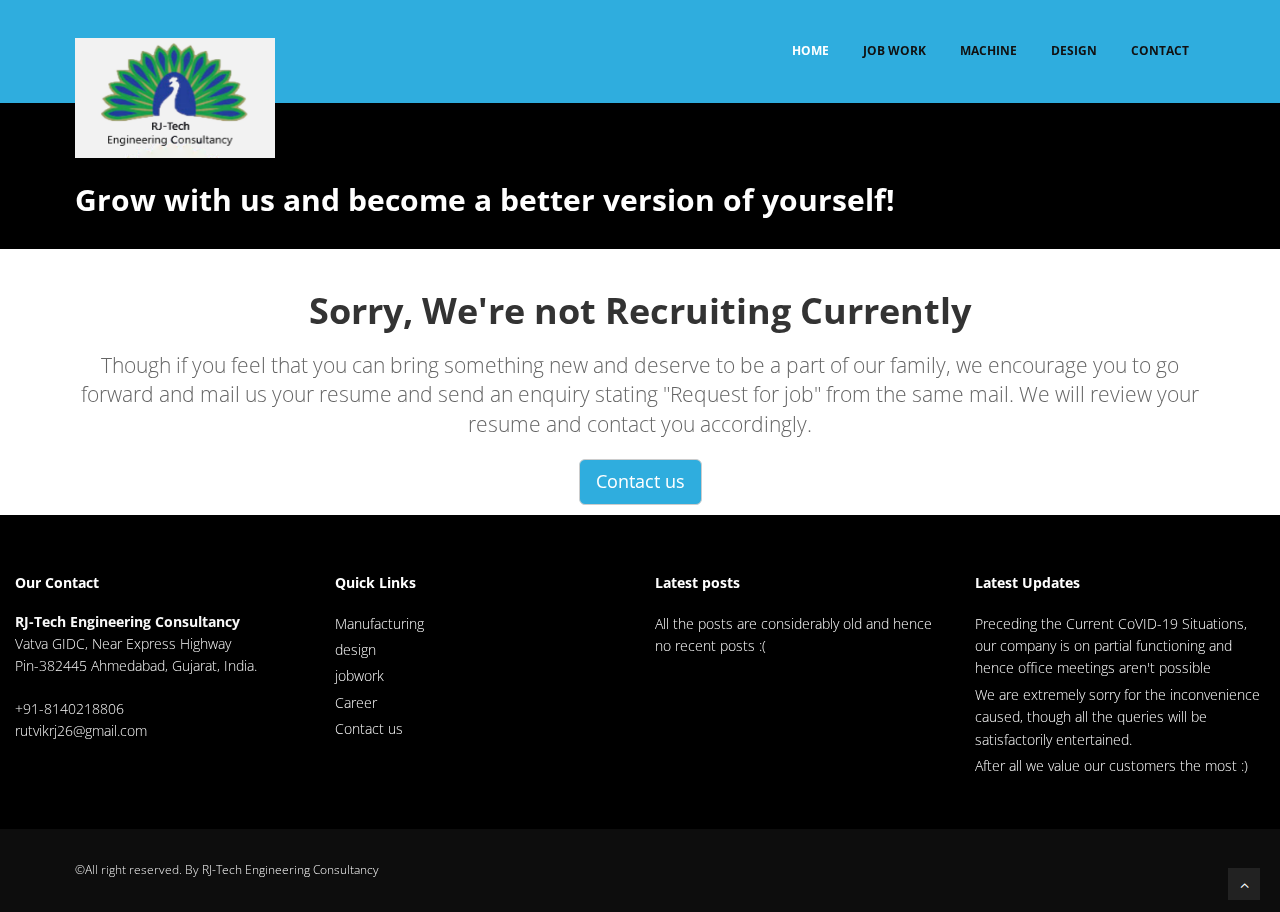
==== career.html @ e508e5f5 "first commit" ====
<html>
<head>
		<meta charset="utf-8">
		<meta http-equiv="X-UA-Compatible" content="IE=edge">
		<meta name="viewport" content="width=device-width, initial-scale=1.0">
		<title>RJ-Tech Engineering Consultancy || PROCESS DESIGN ENGINEERING | Mechanical Engineering | Job Work | Mechanical Design | Product Design and Prototyping | Computational Design | CNC Machines | Manufacturing</title>
		<link rel="shortcut icon" type="image/x-icon" href="img/favicon.png">
		<!-- meta -->
		  <meta name="tittle" content="PROCESS DESIGN ENGINEERING, Mechanical Engineering, Job Work, 3D Modeling, Mechanical Design Engineering, Product Design and Prototyping, Computational Design, CNC Machines, Manufacturing">
	    <meta name="description" content="PROCESS DESIGN ENGINEERING, Mechanical Engineering, Job Work, 3D Modeling, Mechanical Design Engineering, Product Design and Prototyping, Computational Design, CNC Machines, Manufacturing">
	    <meta name="author" content="SNRJstudios">
	    <meta name="keywords" content="PROCESS DESIGN ENGINEERING, Mechanical Engineering, Job Work, 3D Modeling, Mechanical Design Engineering, Product Design and Prototyping, Computational Design, CNC Machines, Manufacturing">
<!-- CSS only -->
<!-- css -->
<link href="css/bootstrap.min.css" rel="stylesheet" />
<link href="css/fancybox/jquery.fancybox.css" rel="stylesheet" />
<link href="css/flexslider.css" rel="stylesheet" />
<link href="css/style.css" rel="stylesheet" />

<!-- HTML5 shim, for IE6-8 support of HTML5 elements -->
<!--[if lt IE 9]>
      <script src="http://html5shim.googlecode.com/svn/trunk/html5.js"></script>
    <![endif]-->

	<!-- Custom styles for our template -->


    <meta content="width=device-width, initial-scale=1.0" name="viewport">
    <meta content="RJ-Tech Engineering Consultancy" name="RJ-Tech">
    <title>RJ-Tech</title>
</head>
<body>

	<!-- start header -->
	<header>
        <div class="navbar navbar-default navbar-static-top">
            <div class="container">
                <div class="navbar-header">
                    <button type="button" class="navbar-toggle" data-toggle="collapse" data-target=".navbar-collapse">
                        <span class="icon-bar"></span>
                        <span class="icon-bar"></span>
                        <span class="icon-bar"></span>
                    </button>
                    <a class="navbar-brand" href="index.html"><img src="img/logo.png" alt="logo" height="120" width="200"></a>
                </div>
                <div class="navbar-collapse collapse ">
                    <ul class="nav navbar-nav">
                        <li class="active"><a href="#">Home</a></li>
						<li><a href="jobwork.html">Job Work</a></li>
						<li><a href="machine.html">Machine</a></li>
                        <li><a href="design.html">Design</a></li>
                        <li><a href="contact.html">contact</a></li>
                    </ul>
                </div>
	<!-- end header -->
            </div>
        </div>
	</header>
	<section id="inner-headline">
	<div class="container">
		<div class="row">
			<div class="col-lg-12">
				<h2 class="pageTitle">Grow with us and become a better version of yourself!</h2>
			</div>
		</div>
	</div>
	</section>

<br>
	<div class="container">
          <div class="inner cover">
            <h1 class="cover-heading" align="center">Sorry, We're not Recruiting Currently</h1>
            <p class="lead" align="center">Though if you feel that you can bring something new and deserve to be a part of our family, we encourage you to go forward and mail us your resume and send an enquiry stating "Request for job" from the same mail. We will review your resume and contact you accordingly.</p>
            <p class="lead">
             <p align="center"> <a href="contact.html" class="btn btn-lg btn-default">Contact us</a>
            </p>
          </div>
	</div>
<a href="#" class="scrollup"><i class="fa fa-angle-up active"></i></a>

<footer>
	<div class="container-fluid">
		<div class="row">
			<div class="col-lg-3">
				<div class="widget">
					<h5 class="widgetheading">Our Contact</h5>
					<address>
					<strong>RJ-Tech Engineering Consultancy</strong><br>
					Vatva GIDC, Near Express Highway<br>
					 Pin-382445 Ahmedabad, Gujarat, India.</address>
					<p>
						<i class="icon-phone"></i> +91-8140218806 <br>
						<i class="icon-envelope-alt"></i> rutvikrj26@gmail.com
					</p>
				</div>
			</div>
			<div class="col-lg-3">
				<div class="widget">
					<h5 class="widgetheading">Quick Links</h5>
					<ul class="link-list">
						<li><a href="machine.html">Manufacturing</a></li>
						<li><a href="design.html">design</a></li>
						<li><a href="jobwork.html">jobwork</a></li>
						<li><a href="career.html">Career</a></li>
						<li><a href="contact.html">Contact us</a></li>
					</ul>
				</div>
			</div>
			<div class="col-lg-3">
				<div class="widget">
					<h5 class="widgetheading">Latest posts</h5>
					<ul class="link-list">
						<li><a href="#">All the posts are considerably old and hence no recent posts :(</a></li>
					</ul>
				</div>
			</div>
			<div class="col-lg-3">
				<div class="widget">
					<h5 class="widgetheading">Latest Updates</h5>
					<ul class="link-list">
						<li><a href="#">Preceding the Current CoVID-19 Situations, our company is on partial functioning and hence office meetings aren't possible</a></li>
						<li><a href="/contact">We are extremely sorry for the inconvenience caused, though all the queries will be satisfactorily entertained. </a></li>
						<li><a href="/contact">After all we value our customers the most :)</a></li>
					</ul>
				</div>
			</div>
		</div>
	</div>
	<div id="sub-footer">
		<div class="container">
			<div class="row">
				<div class="col-lg-6">
					<div class="copyright">
						<p>
							<span>&copy;All right reserved. By</span><a href="#" target="_blank"> RJ-Tech Engineering Consultancy</a>
						</p>
					</div>
				</div>
<!--				<div class="col-lg-6">
					<ul class="social-network">
						<li><a href="#" data-placement="top" title="Facebook"><i class="fa fa-facebook"></i></a></li>
						<li><a href="#" data-placement="top" title="Twitter"><i class="fa fa-twitter"></i></a></li>
						<li><a href="#" data-placement="top" title="Linkedin"><i class="fa fa-linkedin"></i></a></li>
						<li><a href="#" data-placement="top" title="Pinterest"><i class="fa fa-pinterest"></i></a></li>
						<li><a href="#" data-placement="top" title="Google plus"><i class="fa fa-google-plus"></i></a></li>
					</ul>
				</div> -->
			</div>
		</div>
	</div>
	</footer>


<script src="js/jquery.js"></script>
<script src="js/jquery.easing.1.3.js"></script>
<script src="js/bootstrap.min.js"></script>
<script src="js/jquery.fancybox.pack.js"></script>
<script src="js/jquery.fancybox-media.js"></script>
<script src="js/portfolio/jquery.quicksand.js"></script>
<script src="js/portfolio/setting.js"></script>
<script src="js/jquery.flexslider.js"></script>
<script src="js/animate.js"></script>
<script src="js/custom.js"></script>
<script src="js/validate.js"></script>
</body>
</html>
---- css/style.css ----
/*
Author URI: http://webthemez.com/
Note: 
Licence under Creative Commons Attribution 3.0 
Do not remove the back-link in this web template 
-------------------------------------------------------*/

@import url('http://fonts.googleapis.com/css?family=Noto+Serif:400,400italic,700|Open+Sans:400,600,700'); 
@import url('font-awesome.css');  
@import url('animate.css');

body {
	font-family:'Open Sans', Arial, sans-serif;
	font-size:14px;
	font-weight:300;
	line-height:1.6em;
	color:#656565;
}

a:active {
	outline:0;
}

.clear {
	clear:both;
}

h1,h2, h3, h4, h5, h6 {
	font-family:'Open Sans', Arial, sans-serif;
	font-weight:700;
	line-height:1.1em;
	color:#333;
	margin-bottom: 20px;
}
 
.container {
	padding:0 20px 0 20px;
	position:relative;
}

#wrapper{
	width:100%;
	margin:0;	
	padding:0;
}

.row,.row-fluid {
	margin-bottom:30px;
}

.row .row,.row-fluid .row-fluid{
	margin-bottom:30px;
}

.row.nomargin,.row-fluid.nomargin {
	margin-bottom:0;
}

img.img-polaroid {
	margin:0 0 20px 0;
}
.img-box {
	max-width:100%;
}
/*  Header
==================================== */
 
header .navbar {
    margin-bottom: 0;
}

.navbar-default {
    border: none;
}

.navbar-brand {
    color: #222;
	text-transform: uppercase;
    font-size: 24px;
    font-weight: 700;
    line-height: 1em;
	letter-spacing: -1px;
    margin-top: 20px;
    padding: 0 0 0 15px;
}
.navbar-default .navbar-brand{
color: #2FADDE;
}

header .navbar-collapse  ul.navbar-nav {
    float: right;
    margin-right: 0;
}

header .navbar-default{
    background-color:#2FADDE; 
}

header .nav li a:hover,
header .nav li a:focus,
header .nav li.active a,
header .nav li.active a:hover,
header .nav li a.dropdown-toggle:hover,
header .nav li a.dropdown-toggle:focus,
header .nav li.active ul.dropdown-menu li a:hover,
header .nav li.active ul.dropdown-menu li.active a{
    -webkit-transition: all .3s ease;
    -moz-transition: all .3s ease;
    -ms-transition: all .3s ease;
    -o-transition: all .3s ease;
    transition: all .3s ease;
}


header .navbar-default .navbar-nav > .open > a,
header .navbar-default .navbar-nav > .open > a:hover,
header .navbar-default .navbar-nav > .open > a:focus {
    -webkit-transition: all .3s ease;
    -moz-transition: all .3s ease;
    -ms-transition: all .3s ease;
    -o-transition: all .3s ease;
    transition: all .3s ease;
}


header .navbar {
    min-height: 70px; 
	padding:18px 0;
}

header .navbar-nav > li  {
    padding-bottom: 12px;
    padding-top: 12px;
}

header  .navbar-nav > li > a {
    padding-bottom: 6px;
    padding-top: 5px;
    margin-left: 2px;
    line-height: 30px;
	font-weight: 700;
    -webkit-transition: all .3s ease;
    -moz-transition: all .3s ease;
    -ms-transition: all .3s ease;
    -o-transition: all .3s ease;
    transition: all .3s ease;
}


.dropdown-menu li a:hover {
    color: #fff !important;
}

header .nav .caret {
    border-bottom-color: #f5f5f5;
    border-top-color: #f5f5f5;
}
.navbar-default .navbar-nav > .active > a,
.navbar-default .navbar-nav > .active > a:hover,
.navbar-default .navbar-nav > .active > a:focus {
  background-color: #fff;
}
.navbar-default .navbar-nav > .open > a,
.navbar-default .navbar-nav > .open > a:hover,
.navbar-default .navbar-nav > .open > a:focus {
  background-color:  #fff;
}	
	

.dropdown-menu  {
    box-shadow: none;
    border-radius: 0;
	border: none;
}

.dropdown-menu li:last-child  {
	padding-bottom: 0 !important;
	margin-bottom: 0;
}

header .nav li .dropdown-menu  {
   padding: 0;
}

header .nav li .dropdown-menu li a {
   line-height: 28px;
   padding: 3px 12px;
}

/* --- menu --- */

header .navigation {
	float:right;
}

header ul.nav li {
	border:none;
	margin:0;
}

header ul.nav li a {	
	font-size:12px;
	border:none;
	font-weight:700;
	text-transform:uppercase;
}

header ul.nav li ul li a {	
	font-size:12px;
	border:none;
	font-weight:300;
	text-transform:uppercase;
}


.navbar .nav > li > a {
  color: #111;
  text-shadow: none;
  border: 1px solid rgba(255, 255, 255, 0) !important;
}

.navbar .nav a:hover {
	background:none;
}

.navbar .nav > .active > a,.navbar .nav > .active > a:hover {
	background:none;
	font-weight:700;
}

.navbar .nav > .active > a:active,.navbar .nav > .active > a:focus {
	background:none;
	outline:0;
	font-weight:700;
}

.navbar .nav li .dropdown-menu {
	z-index:2000;
}

header ul.nav li ul {
	margin-top:1px;
}
header ul.nav li ul li ul {
	margin:1px 0 0 1px;
}
.dropdown-menu .dropdown i {
	position:absolute;
	right:0;
	margin-top:3px;
	padding-left:20px;
}

.navbar .nav > li > .dropdown-menu:before {
  display: inline-block;
  border-right: none;
  border-bottom: none;
  border-left: none;
  border-bottom-color: none;
  content:none;
}
.navbar-default .navbar-nav>.active>a, .navbar-default .navbar-nav>.active>a:hover, .navbar-default .navbar-nav>.active>a:focus {
color: #fff;  
}


ul.nav li.dropdown a {
	z-index:1000;
	display:block;
}

 select.selectmenu {
	display:none;
}
.pageTitle{
color: #fff;
margin: 80px 0 3px;
display: inline-block;
}
 
#featured{
	width: 100%;
	background:#000;
	position:relative;
	margin:0;
	padding:0;
}

/*  Sliders
==================================== */
/* --- flexslider --- */

#featured .flexslider {
	padding:0;  
	background: #fff; 
	position: relative; 
	zoom: 1;
}
.flex-direction-nav .flex-prev{
left:0px; 
}
.flex-direction-nav .flex-next{ 
right:0px;
}
.flex-caption {zoom: 1;
bottom: 35px; background-color:rgba(9, 9, 9, 0.7); color: #fff; margin: 0; padding: 25px 25px 25px 30px; position: absolute; left: 10%; right:0px; }
.flex-caption h3 {color: #fff; letter-spacing: 1px; margin-bottom: 8px; text-transform: uppercase;}
.flex-caption p {margin: 0 0 15px;}
.skill-home{
margin-bottom:50px;
}
.c1{
border: #ed5441 1px solid;
background:#ed5441;
}
.c2{
border: #24c4db 1px solid;
background:#24c4db;
}
.c3{
border: #2FADDE 1px solid;
background:#2FADDE;
}
.c4{
border: #609cec 1px solid;
background:#609cec;
}
.skill-home .icons {
padding: 30px 0 0 0;
width: 100px;
height: 100px;
color: #fff;
font-size: 42px;
font-size: 42px; 
text-align: center;
-ms-border-radius: 50%;
-moz-border-radius: 50%;
-webkit-border-radius: 50%;
border-radius: 50%;
display: inline-table;
}
.skill-home h2 {
padding-top: 20px;
font-size: 36px;
font-weight: 700;
} 
.testimonial-solid {
padding: 50px 0 60px 0;
margin: 0 0 0 0;
background:#2FADDE;
text-align: center;
}
.testi-icon-area {
text-align: center;
position: absolute;
top: -84px;
margin: 0 auto; 
width: 100%;
}
.testi-icon-area .quote {
padding: 15px 0 0 0;
margin: 0 0 0 0;
background: #ffffff;
text-align: center;
color: #2FADDE;
display: inline-table;
width: 70px;
height: 70px;
-ms-border-radius: 50%;
-moz-border-radius: 50%;
-webkit-border-radius: 50%;
border-radius: 50%;
font-size: 42px; 
border: 1px solid #2FADDE;
}

.testi-icon-area .carousel-inner { 
margin: 10px 0;
}
.carousel-indicators {
bottom: -30px;
}
/* Testimonial
----------------------------------*/
.testimonial-area {
padding: 0 0 0 0;
margin:0;
background-size: cover;
-webkit-background-size: cover;
-moz-background-size: cover;
-ms-background-size: cover;
}
.testimonial-solid p {
color: #ffffff;
font-size: 16px;
line-height: 30px;
font-style: italic;
} 
section.callaction {
	background:#fff;
	padding:50px 0 0 0;
}



/* Content
==================================== */

#content {
	position:relative;
	background:#fff;
	padding:50px 0 0px 0;
}

#content img {
	max-width:100%;
	height:auto;
}
 
.cta-text {
	text-align: center;
	margin-top:10px;
}


.big-cta .cta {
	margin-top:10px;
}
 
.box {
	width: 100%;
}
.box-gray  {
	background: #f8f8f8;
	padding: 20px 20px 30px;
}
.box-gray  h4,.box-gray  i {
	margin-bottom: 20px;
}
.box-bottom {
	padding: 20px 0;
	text-align: center;
}
.box-bottom a {
	color: #fff;
	font-weight: 700;
}
.box-bottom a:hover {
	color: #eee;
	text-decoration: none;
}


/* Bottom
==================================== */

#bottom {
	background:#fcfcfc;
	padding:50px 0 0;

}
/* twitter */
#twitter-wrapper {
    text-align: center;
    width: 70%;
    margin: 0 auto;
}
#twitter em {
    font-style: normal;
    font-size: 13px;
}

#twitter em.twitterTime a {
	font-weight:600;
}

#twitter ul {
    padding: 0;
	list-style:none;
}
#twitter ul li {
    font-size: 20px;
    line-height: 1.6em;
    font-weight: 300;
    margin-bottom: 20px;
    position: relative;
    word-break: break-word;
}


/* page headline
==================================== */

#inner-headline{
	background:#000000;
	position:relative;
	margin:0;
	padding:0;
	color:#2FADDE;
}


#inner-headline .inner-heading h2 {
	color:#fff;
	margin:20px 0 0 0;
}

/* --- breadcrumbs --- */
#inner-headline ul.breadcrumb {
	margin:30px 0 0;
	float:left;
}

#inner-headline ul.breadcrumb li {
	margin-bottom:0;
	padding-bottom:0;
}
#inner-headline ul.breadcrumb li {
	font-size:13px;
	color:#fff;
}

#inner-headline ul.breadcrumb li i{
	color:#dedede;
}

#inner-headline ul.breadcrumb li a {
	color:#fff;
}

ul.breadcrumb li a:hover {
	text-decoration:none;
}

/* Forms
============================= */

/* --- contact form  ---- */
form#contactform input[type="text"] {
  width: 100%;
  border: 1px solid #f5f5f5;
  min-height: 40px;
  padding-left:20px;
  font-size:13px;
  padding-right:20px;
  -webkit-box-sizing: border-box;
     -moz-box-sizing: border-box;
          box-sizing: border-box;

}

form#contactform textarea {
border: 1px solid #f5f5f5;
  width: 100%;
  padding-left:20px;
  padding-top:10px;
  font-size:13px;
  padding-right:20px;
  -webkit-box-sizing: border-box;
     -moz-box-sizing: border-box;
          box-sizing: border-box;

}

form#contactform .validation {
	font-size:11px;
}

#sendmessage {
	border:1px solid #e6e6e6;
	background:#f6f6f6;
	display:none;
	text-align:center;
	padding:15px 12px 15px 65px;
	margin:10px 0;
	font-weight:600;
	margin-bottom:30px;

}

#sendmessage.show,.show  {
	display:block;
}
 
form#commentform input[type="text"] {
  width: 100%;
  min-height: 40px;
  padding-left:20px;
  font-size:13px;
  padding-right:20px;
  -webkit-box-sizing: border-box;
     -moz-box-sizing: border-box;
          box-sizing: border-box;
	-webkit-border-radius: 2px 2px 2px 2px;
		-moz-border-radius: 2px 2px 2px 2px;
			border-radius: 2px 2px 2px 2px;

}

form#commentform textarea {
  width: 100%;
  padding-left:20px;
  padding-top:10px;
  font-size:13px;
  padding-right:20px;
  -webkit-box-sizing: border-box;
     -moz-box-sizing: border-box;
          box-sizing: border-box;
	-webkit-border-radius: 2px 2px 2px 2px;
		-moz-border-radius: 2px 2px 2px 2px;
			border-radius: 2px 2px 2px 2px;
}


/* --- search form --- */
.search{
	float:right;
	margin:35px 0 0;
	padding-bottom:0;
}

#inner-headline form.input-append {
	margin:0;
	padding:0;
}



/*  Portfolio
================================ */

.work-nav #filters {
	margin: 0;
	padding: 0;
	list-style: none;
}

.work-nav #filters li {
	margin: 0 10px 30px 0;
	padding: 0;
	float:left;
}

.work-nav #filters li a {
	color: #7F8289;
	font-size: 16px;
	display: block;	
}

.work-nav #filters li a:hover {

}

.work-nav #filters li a.selected {
	color: #DE5E60;
}

#thumbs {
	margin: 0;
	padding: 0;	
}

#thumbs li {
	list-style-type: none;
}

.item-thumbs {
	position: relative;
	overflow: hidden;
	margin-bottom: 30px;
	cursor: pointer;
}

.item-thumbs a + img {
	width: 100%;	
}

.item-thumbs .hover-wrap {
	position: absolute;
	display: block;
	width: 100%;
	height: 100%;
	
	opacity: 0;
	filter: alpha(opacity=0);
	
	-webkit-transition: all 450ms ease-out 0s;	
	   -moz-transition: all 450ms ease-out 0s;
		 -o-transition: all 450ms ease-out 0s;
		    transition: all 450ms ease-out 0s;
		  
	-webkit-transform: rotateY(180deg) scale(0.5,0.5);
	   -moz-transform: rotateY(180deg) scale(0.5,0.5);
		-ms-transform: rotateY(180deg) scale(0.5,0.5);
		 -o-transform: rotateY(180deg) scale(0.5,0.5);
			transform: rotateY(180deg) scale(0.5,0.5);	
}

.item-thumbs:hover .hover-wrap,
.item-thumbs.active .hover-wrap {
	opacity: 1;
	filter: alpha(opacity=100);
	
	-webkit-transform: rotateY(0deg) scale(1,1);
	   -moz-transform: rotateY(0deg) scale(1,1);
		-ms-transform: rotateY(0deg) scale(1,1);
		 -o-transform: rotateY(0deg) scale(1,1);
		    transform: rotateY(0deg) scale(1,1);
}

.item-thumbs .hover-wrap .overlay-img {
	position: absolute;
	width: 90%;
height: 100%;
opacity: 0.80;
filter: alpha(opacity=80);
background: #2FADDE;
}

.item-thumbs .hover-wrap .overlay-img-thumb {
	position: absolute;
	border-radius: 60px;
	top: 50%;
	left: 45%;
	margin: -16px 0 0 -16px;
	color: #fff;
	font-size: 32px;
	line-height: 1em;	
	opacity: 1;
	filter: alpha(opacity=100);
}
 
ul.portfolio-categ{
	margin:10px 0 30px 0;
	padding:0;
	float:left;
	list-style:none;
}

ul.portfolio-categ li{
margin: 0; 
float: left;
list-style: none;
font-size: 13px;
font-weight: 600;
border: 1px solid #D5D5D5;
margin-right: 15px;
}

ul.portfolio-categ li a{
	display:block;
	padding: 8px 20px;
	color:#353535;
}
ul.portfolio-categ li.active{

border: 1px solid #2FADDE;
}
ul.portfolio-categ li.active a:hover, ul.portfolio-categ li a:hover,ul.portfolio-categ li a:focus,ul.portfolio-categ li a:active {
	text-decoration:none;
	outline:0; 
}
  #accordion-alt3 .panel-heading h4 {
font-size: 13px;
line-height: 28px;
}
.panel .panel-heading h4 {
font-weight: 400;
}
.panel-title {
margin-top: 0;
margin-bottom: 0;
font-size: 15px;
color: inherit;
}
.panel-group .panel {
margin-bottom: 0;
border-radius: 2px;
}
.panel {
margin-bottom: 18px;
background-color: #F4F4F4;
border: 1px solid transparent;
border-radius: 2px;
-webkit-box-shadow: 0 1px 1px rgba(0,0,0,0.05);
box-shadow: 0 1px 1px rgba(0,0,0,0.05);
}
#accordion-alt3 .panel-heading h4 a i {
font-size: 13px;
line-height: 18px;
width: 18px;
height: 18px;
margin-right: 5px;
color: #fff;
text-align: center;
border-radius: 50%;
margin-left: 6px;
background: #2FADDE;
}  
.progress.pb-sm {
height: 6px!important;
}
.progress {
box-shadow: inset 0 0 2px rgba(0,0,0,.1);
}
.progress {
overflow: hidden;
height: 18px;
margin-bottom: 18px;
background-color: #f5f5f5;
border-radius: 2px;
-webkit-box-shadow: inset 0 1px 2px rgba(0,0,0,0.1);
box-shadow: inset 0 1px 2px rgba(0,0,0,0.1);
}
.progress .progress-bar.progress-bar-red {
background: #ed5441;
} 
.progress .progress-bar.progress-bar-green {
background: #51d466;
}
.progress .progress-bar.progress-bar-lblue {
background: #32c8de;
}
/* --- portfolio detail --- */
.top-wrapper {
	margin-bottom:20px;
}
.info-blocks {
margin-bottom: 15px;
}
.info-blocks i.icon-info-blocks {
float: left;
color: #777;
font-size: 30px;
min-width: 50px;
margin-top: 10px;
text-align: center;
}
.info-blocks .info-blocks-in {
padding: 0 10px;
overflow: hidden;
}
.info-blocks .info-blocks-in h3 {
color: #555;
font-size: 20px;
line-height: 28px;
margin:0px;
}
.info-blocks .info-blocks-in p {
font-size: 12px;
}
  
blockquote {
	font-size:16px;
	font-weight:400;
	font-family:'Noto Serif', serif;
	font-style:italic;
	padding-left:0;
	color:#a2a2a2;
	line-height:1.6em;
	border:none;
}

blockquote cite 							{ display:block; font-size:12px; color:#666; margin-top:10px; }
blockquote cite:before 					{ content:"\2014 \0020"; }
blockquote cite a,
blockquote cite a:visited,
blockquote cite a:visited 				{ color:#555; }

/* --- pullquotes --- */

.pullquote-left {
	display:block;
	color:#a2a2a2;
	font-family:'Noto Serif', serif;
	font-size:14px;
	line-height:1.6em;
	padding-left:20px;
}

.pullquote-right {
	display:block;
	color:#a2a2a2;
	font-family:'Noto Serif', serif;
	font-size:14px;
	line-height:1.6em;
	padding-right:20px;
}

/* --- button --- */
.btn{text-align: center;
background: #2FADDE;
color: #fff;
}
.btn-theme {
	color: #fff;
}
.btn-theme:hover {
	color: #eee;
}

/* --- list style --- */

ul.general {
	list-style:none;
	margin-left:0;
}

ul.link-list{
	margin:0;
	padding:0;
	list-style:none;
}

ul.link-list li{
	margin:0;
	padding:2px 0 2px 0;
	list-style:none;
}
footer{
background:#000;
}
footer ul.link-list li a{
	color:#fff;
}
footer ul.link-list li a:hover {
	color:#eee;
}
/* --- Heading style --- */

h4.heading {
	font-weight:700;
}

.heading { margin-bottom: 30px; }

.heading {
	position: relative;
	
}


.widgetheading {
	width:100%;

	padding:0;
}

#bottom .widgetheading {
	position: relative;
	border-bottom: #e6e6e6 1px solid;
	padding-bottom: 9px;
}

aside .widgetheading {
	position: relative;
	border-bottom: #e9e9e9 1px solid;
	padding-bottom: 9px;
}

footer .widgetheading {
	position: relative;
}

footer .widget .social-network {
	position:relative;
}


#bottom .widget .widgetheading span, aside .widget .widgetheading span, footer .widget .widgetheading span {	
	position: absolute;
	width: 60px;
	height: 1px;
	bottom: -1px;
	right:0;

}
.box-area{
border: 1px solid #E7E7E7;
padding:0 15px;
padding-top: 41px;
margin-top: -42px;
}
/* --- Map --- */
.map{
	position:relative;
	margin-top:-50px;
	margin-bottom:40px;
}

.map iframe{
	width:100%;
	height:450px;
	border:none;
}

.map-grid iframe{
	width:100%;
	height:350px;
	border:none;
	margin:0 0 -5px 0;
	padding:0;
}

 
ul.team-detail{
	margin:-10px 0 0 0;
	padding:0;
	list-style:none;
}

ul.team-detail li{
	border-bottom:1px dotted #e9e9e9;
	margin:0 0 15px 0;
	padding:0 0 15px 0;
	list-style:none;
}

ul.team-detail li label {
	font-size:13px;
}

ul.team-detail li h4, ul.team-detail li label{
	margin-bottom:0;
}

ul.team-detail li ul.social-network {
	border:none;
	margin:0;
	padding:0;
}

ul.team-detail li ul.social-network li {
	border:none;	
	margin:0;
}
ul.team-detail li ul.social-network li i {
	margin:0;
}

 
.pricing-title{
	background:#fff;
	text-align:center;
	padding:10px 0 10px 0;
}

.pricing-title h3{
	font-weight:600;
	margin-bottom:0;
}

.pricing-offer{
	background: #fcfcfc;
	text-align: center;
	padding:40px 0 40px 0;
	font-size:18px;
	border-top:1px solid #e6e6e6;
	border-bottom:1px solid #e6e6e6;
}

.pricing-box.activeItem .pricing-offer{
	color:#fff;
}

.pricing-offer strong{
	font-size:78px;
	line-height:89px;
}

.pricing-offer sup{
	font-size:28px;
}

.pricing-container{
	background: #fff;
	text-align:center;
	font-size:14px;
}

.pricing-container strong{
color:#353535;
}

.pricing-container ul{
	list-style:none;
	padding:0;
	margin:0;
}

.pricing-container ul li{
	border-bottom: 1px solid #CFCFCF;
list-style: none;
padding: 15px 0 15px 0;
margin: 0 0 0 0;
color: #222;
}

.pricing-action{
	margin:0;
	background: #fcfcfc;
	text-align:center;
	padding:20px 0 30px 0;
}

.pricing-wrapp{
	margin:0 auto;
	width:100%;
	background:#fd0000;
}
 .pricing-box-item {
border: 1px solid #e6e6e6;
	background:#fcfcfc;
	position:relative;
	margin:0 0 20px 0;
	padding:0;
  -webkit-box-shadow: 0 2px 0 rgba(0,0,0,0.03);
  -moz-box-shadow: 0 2px 0 rgba(0,0,0,0.03);
  box-shadow: 0 2px 0 rgba(0,0,0,0.03);
  -webkit-box-sizing: border-box;
  -moz-box-sizing: border-box;
  box-sizing: border-box;
}

.pricing-box-item .pricing-heading {
	background: #fcfcfc;
	text-align: center;
	padding:0px 0 0px 0;
	display:block;
}
.pricing-box-item.activeItem .pricing-heading {
	background: #fcfcfc;
	text-align: center;
	padding:0px 0 1px 0;
	border-bottom:none;
	display:block;
	color:#fff;
}
.pricing-box-item.activeItem .pricing-heading h3 {
	 
}

.pricing-box-item .pricing-heading h3 strong {
	font-size:28px;
	font-weight:700;
	letter-spacing:-1px;
}
.pricing-box-item .pricing-heading h3 {
	font-size:32px;
	font-weight:300;
	letter-spacing:-1px;
}

.pricing-box-item .pricing-terms {
	text-align: center;
	background: #2FADDE;
	display: block;
	overflow: hidden;
	padding: 11px 0 5px; 
}

.pricing-box-item .pricing-terms  h6 {
	font-style:italic;
	margin-top:10px;
	color:#fff;
	font-size:17px;
	font-family:'Noto Serif', serif;
}

.pricing-box-item .icon .price-circled {
    margin: 10px 10px 10px 0;
    display: inline-block !important;
    text-align: center !important;
    color: #fff;
    width: 68px;
    height: 68px;
	padding:12px;
    font-size: 16px;
	font-weight:700;
    line-height: 68px;
    text-shadow:none;
    cursor: pointer;
    background-color: #888;
    border-radius: 64px;
    -moz-border-radius: 64px;
    -webkit-border-radius: 64px;
}

.pricing-box-item  .pricing-action{
	margin:0;
	text-align:center;
	padding:30px 0 30px 0;
}
 
/* ===== Widgets ===== */

/* --- flickr --- */
.widget .flickr_badge {
	width:100%;
}
.widget .flickr_badge img { margin: 0 9px 20px 0; }

footer .widget .flickr_badge {
    width: 100%;
}
footer .widget .flickr_badge img {
    margin: 0 9px 20px 0;
}

.flickr_badge img {
    width: 50px;
    height: 50px;
    float: left;
	margin: 0 9px 20px 0;
}
 
/* --- Recent post widget --- */

.recent-post{
	margin:20px 0 0 0;
	padding:0;
	line-height:18px;
}

.recent-post h5 a:hover {
	text-decoration:none;
}

.recent-post .text h5 a {
	color:#353535;
}

  
footer{
	padding:50px 0 0 0;
	color:#f8f8f8;
}

footer a {
	color:#fff;
}

footer a:hover {
	color:#eee;
}

footer h1, footer h2, footer h3, footer h4, footer h5, footer h6{
	color:#fff;
}

footer address {
	line-height:1.6em;
}

footer h5 a:hover, footer a:hover {
	text-decoration:none;
}

ul.social-network {
	list-style:none;
	margin:0;
}

ul.social-network li {
	display:inline;
	margin: 0 5px;
}

#sub-footer{
	text-shadow:none;
	color:#f5f5f5;
	padding:0;
	padding-top:30px;
	margin:20px 0 0 0;
	background: #0D0D0D;
}

#sub-footer p{
	margin:0;
	padding:0;
}

#sub-footer span{
	color:#f5f5f5;
}

.copyright {
	text-align:left;
	font-size:12px;
}

#sub-footer ul.social-network {
	float:right;
}

  

/* scroll to top */
.scrollup{
    position:fixed;
	width:32px;
	height:32px;
    bottom:0px;
    right:20px;
	background: #222;
	
}

a.scrollup {
	outline:0;
	text-align: center;
}

a.scrollup:hover,a.scrollup:active,a.scrollup:focus {
	opacity:1;
	text-decoration:none;
}
a.scrollup i {
	margin-top: 10px;
	color: #fff;
}
a.scrollup i:hover {
	text-decoration:none;
}



 
.absolute{
	position:absolute;
}

.relative{
	position:relative;
}

.aligncenter{
	text-align:center;
}

.aligncenter span{
	margin-left:0;
}

.floatright {
	float:right;
}

.floatleft {
	float:left;
}

.floatnone {
	float:none;
}

.aligncenter {
	text-align:center;
}
 
img.pull-left, .align-left{
	float:left;
	margin:0 15px 15px 0;
}

.widget img.pull-left {
	float:left;
	margin:0 15px 15px 0;
}

img.pull-right, .align-right {
	float:right;
	margin:0 0 15px 15px;
}

article img.pull-left, article .align-left{
	float:left;
	margin:5px 15px 15px 0;
}

article img.pull-right, article .align-right{
	float:right;
	margin:5px 0 15px 15px;
}
 ============================= */

.clear-marginbot{
	margin-bottom:0;
}

.marginbot10{
	margin-bottom:10px;
}
.marginbot20{
	margin-bottom:20px;
}
.marginbot30{
	margin-bottom:30px;
}
.marginbot40{
	margin-bottom:40px;
}

.clear-margintop{
	margin-top:0;
}

.margintop10{
	margin-top:10px;
}

.margintop20{
	margin-top:20px;
}

.margintop30{
	margin-top:30px;
}

.margintop40{
	margin-top:40px;
}


/*  Media queries 
============================= */

@media (min-width: 768px) and (max-width: 979px) {

	a.detail{
		background:none;
		width:100%;
	}


	
	footer .widget form  input#appendedInputButton {
		  display: block;
		  width: 91%;
		  -webkit-border-radius: 4px 4px 4px 4px;
			 -moz-border-radius: 4px 4px 4px 4px;
				  border-radius: 4px 4px 4px 4px;
	}
	
	footer .widget form  .input-append .btn {
		  display: block;
		  width: 100%;
		  padding-right: 0;
		  padding-left: 0;
		  -webkit-box-sizing: border-box;
			 -moz-box-sizing: border-box;
				  box-sizing: border-box;
				  margin-top:10px;
	}

	ul.related-folio li{
		width:156px;
		margin:0 20px 0 0;
	}	
}

@media (max-width: 767px) {

  body {
    padding-right: 0;
    padding-left: 0;
  }
	.navbar-brand {
		margin-top: 10px;
		border-bottom: none;
	}
	.navbar-header {
		margin-top: 20px;
		border-bottom: none;
	}
	
	.navbar-nav {
		border-top: none;
		float: none;
		width: 100%;
	}
.navbar .nav > .active > a, .navbar .nav > .active > a:hover {
background: none;
font-weight: 700;
color: #1B1B1B;
}
	header .navbar-nav > li {
padding-bottom: 13px;
padding-top: 12px;
}
	header .nav li .dropdown-menu  {
		margin-top: 0;
	}

	.dropdown-menu {
	  position: absolute;
	  top: 0;
	  left: 40px;
	  z-index: 1000;
	  display: none;
	  float: left;
	  min-width: 160px;
	  padding: 5px 0;
	  margin: 2px 0 0;
	  font-size: 13px;
	  list-style: none;
	  background-color: #fff;
	  background-clip: padding-box;
	  border: 1px solid #f5f5f5;
	  border: 1px solid rgba(0, 0, 0, .15);
	  border-radius: 0;
	  -webkit-box-shadow: 0 6px 12px rgba(0, 0, 0, .175);
			  box-shadow: 0 6px 12px rgba(0, 0, 0, .175);
	}
	

	
	.navbar-collapse.collapse  {
		border: none;
		overflow: hidden;
	}

	
	.box {
		border-bottom:1px solid #e9e9e9;
		padding-bottom:20px;
	}

	#featured .flexslider .slide-caption {
		width: 100%;
		padding: 2%; 
		position: absolute; 
		left: 0; 
		bottom: -40px; 
	}


	#inner-headline .breadcrumb {
		float:left;
		clear:both;
		width:100%;
	}

	.breadcrumb > li {
		font-size:13px;
	}

	
	ul.portfolio li article a i.icon-48{
		width:20px;
		height:20px;
		font-size:16px;
		line-height:20px;
	}


	.left-sidebar{
		border-right:none;
		padding:0 0 0 0;
		border-bottom: 1px dotted #e6e6e6;
		padding-bottom:10px;
		margin-bottom:40px;
	}
	
	.right-sidebar{
		margin-top:30px;
		border-left:none;
		padding:0 0 0 0;
	}
	
	
	footer .col-lg-1, footer .col-lg-2, footer .col-lg-3, footer .col-lg-4, footer .col-lg-5, footer .col-lg-6, 
	footer .col-lg-7, footer .col-lg-8, footer .col-lg-9, footer .col-lg-10, footer .col-lg-11, footer .col-lg-12{
		margin-bottom:20px;
	}

	#sub-footer ul.social-network {
		float:left;
	}
	

	
  [class*="span"] {
		margin-bottom:20px;
  }

}

@media (max-width: 480px) {
	.bottom-article a.pull-right {
		float:left;
		margin-top:20px;
	}


	.search{
		float:left;
	}

	.flexslider .flex-caption {
		display:none;
	}


	.cta-text {
		margin:0 auto;
		text-align:center;	
	}
	
	ul.portfolio li article a i{
		width:20px;
		height:20px;
		font-size:14px;
	}


}
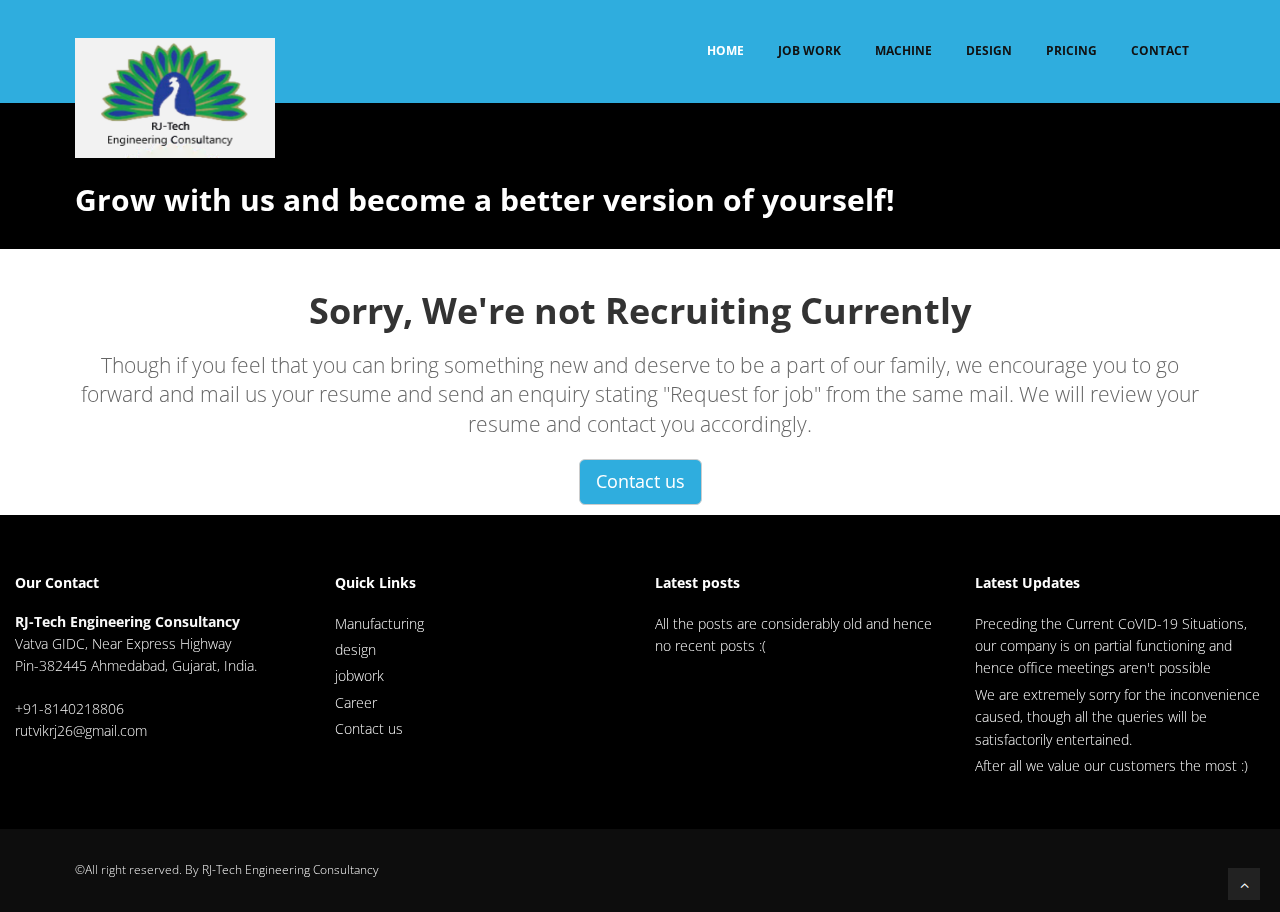
==== commit e6f212d8: "Pricing" ====
--- a/career.html
+++ b/career.html
@@ -3,13 +3,13 @@
 		<meta charset="utf-8">
 		<meta http-equiv="X-UA-Compatible" content="IE=edge">
 		<meta name="viewport" content="width=device-width, initial-scale=1.0">
-		<title>RJ-Tech Engineering Consultancy || PROCESS DESIGN ENGINEERING | Mechanical Engineering | Job Work | Mechanical Design | Product Design and Prototyping | Computational Design | CNC Machines | Manufacturing</title>
+		<title>RJ-Tech Engineering Consultancy || PROCESS DESIGN ENGINEERING | Mechanical Engineering | Job Work | Mechanical Design | Product Design and Prototyping | Computational Design | CNC Machines | Manufacturing </title>
 		<link rel="shortcut icon" type="image/x-icon" href="img/favicon.png">
 		<!-- meta -->
 		  <meta name="tittle" content="PROCESS DESIGN ENGINEERING, Mechanical Engineering, Job Work, 3D Modeling, Mechanical Design Engineering, Product Design and Prototyping, Computational Design, CNC Machines, Manufacturing">
-	    <meta name="description" content="PROCESS DESIGN ENGINEERING, Mechanical Engineering, Job Work, 3D Modeling, Mechanical Design Engineering, Product Design and Prototyping, Computational Design, CNC Machines, Manufacturing">
+	    <meta name="description" content="Career Page">
 	    <meta name="author" content="SNRJstudios">
-	    <meta name="keywords" content="PROCESS DESIGN ENGINEERING, Mechanical Engineering, Job Work, 3D Modeling, Mechanical Design Engineering, Product Design and Prototyping, Computational Design, CNC Machines, Manufacturing">
+	    <meta name="keywords" content="PROCESS, DESIGN, ENGINEERING, Mechanical, Engineering, Job Work, CAD Modeling, Mechanical Design Engineering, Product Design, Prototyping, Computational, Design, CNC, Machines, Manufacturing">
 <!-- CSS only -->
 <!-- css -->
 <link href="css/bootstrap.min.css" rel="stylesheet" />
@@ -49,7 +49,8 @@
 						<li><a href="jobwork.html">Job Work</a></li>
 						<li><a href="machine.html">Machine</a></li>
                         <li><a href="design.html">Design</a></li>
-                        <li><a href="contact.html">contact</a></li>
+                        <li><a href="pricing.html">Pricing</a></li>                        
+						<li><a href="contact.html">contact</a></li>
                     </ul>
                 </div>
 	<!-- end header -->
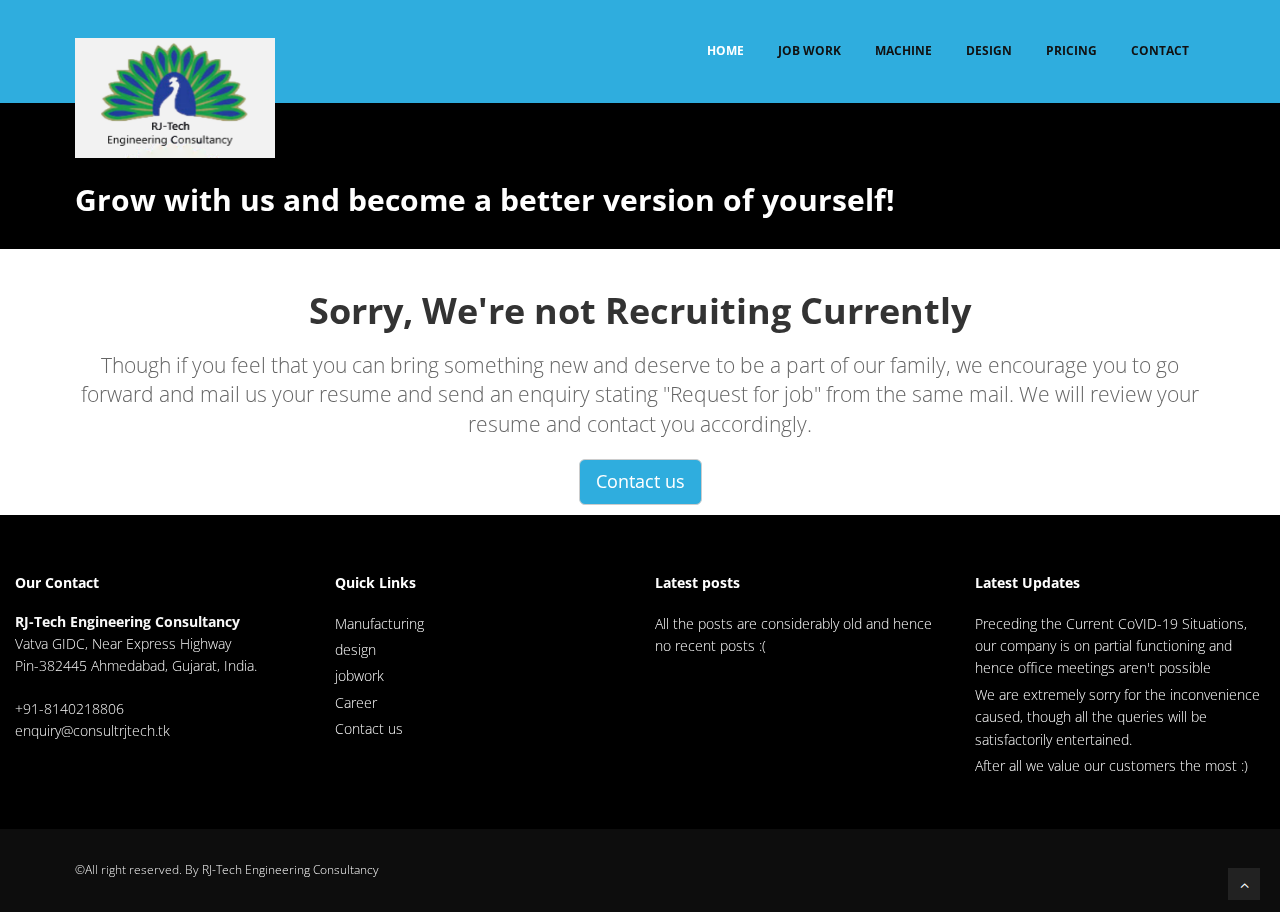
==== commit 0f60c17d: "new mail" ====
--- a/career.html
+++ b/career.html
@@ -91,7 +91,7 @@
 					 Pin-382445 Ahmedabad, Gujarat, India.</address>
 					<p>
 						<i class="icon-phone"></i> +91-8140218806 <br>
-						<i class="icon-envelope-alt"></i> rutvikrj26@gmail.com
+						<i class="icon-envelope-alt"></i> enquiry@consultrjtech.tk
 					</p>
 				</div>
 			</div>
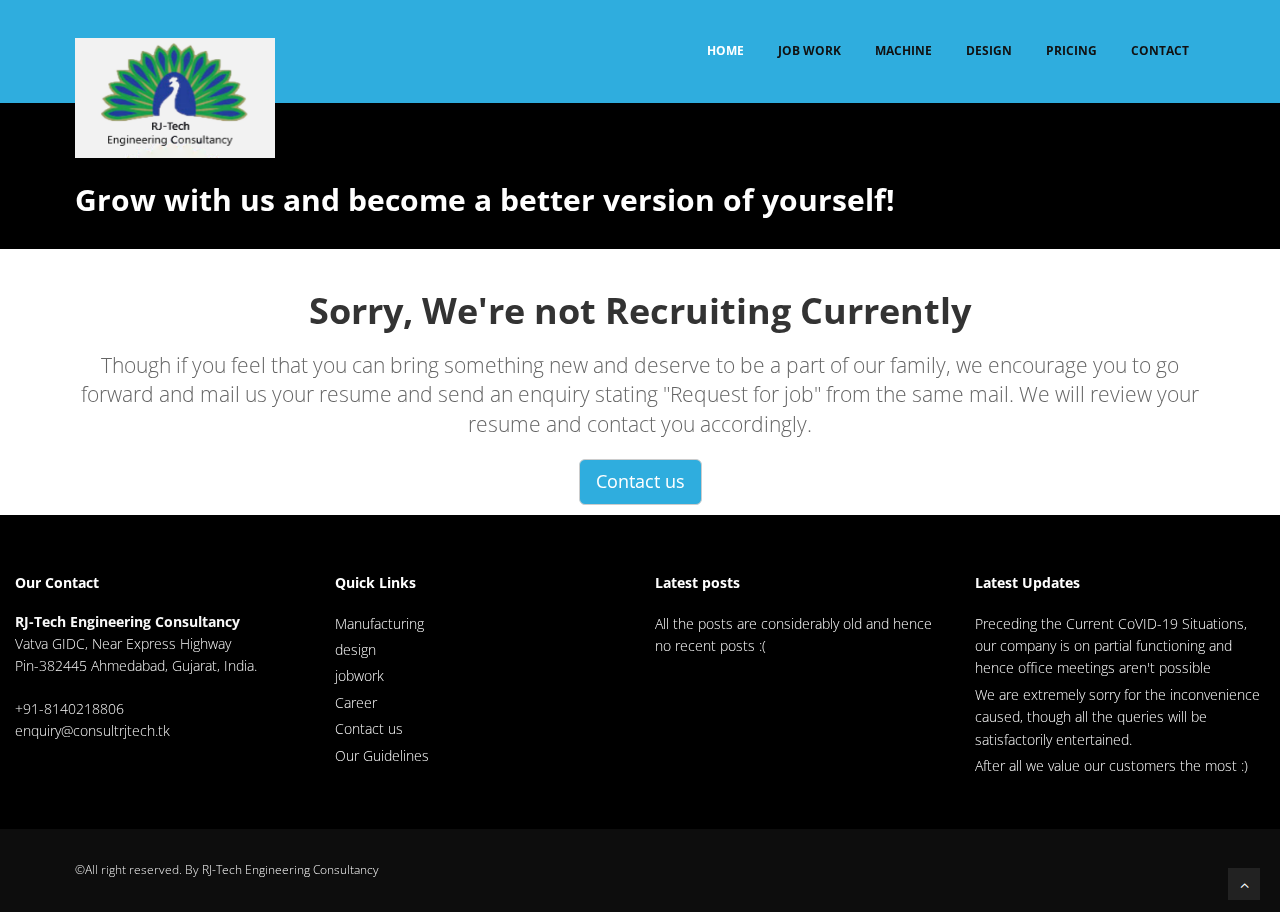
==== commit a2babc9a: "dad commit 1" ====
--- a/career.html
+++ b/career.html
@@ -104,6 +104,7 @@
 						<li><a href="jobwork.html">jobwork</a></li>
 						<li><a href="career.html">Career</a></li>
 						<li><a href="contact.html">Contact us</a></li>
+						<li><a href="pricing.html">Our Guidelines</a></li>
 					</ul>
 				</div>
 			</div>
@@ -120,8 +121,8 @@
 					<h5 class="widgetheading">Latest Updates</h5>
 					<ul class="link-list">
 						<li><a href="#">Preceding the Current CoVID-19 Situations, our company is on partial functioning and hence office meetings aren't possible</a></li>
-						<li><a href="/contact">We are extremely sorry for the inconvenience caused, though all the queries will be satisfactorily entertained. </a></li>
-						<li><a href="/contact">After all we value our customers the most :)</a></li>
+						<li><a href="contact.html">We are extremely sorry for the inconvenience caused, though all the queries will be satisfactorily entertained. </a></li>
+						<li><a href="contact.html">After all we value our customers the most :)</a></li>
 					</ul>
 				</div>
 			</div>
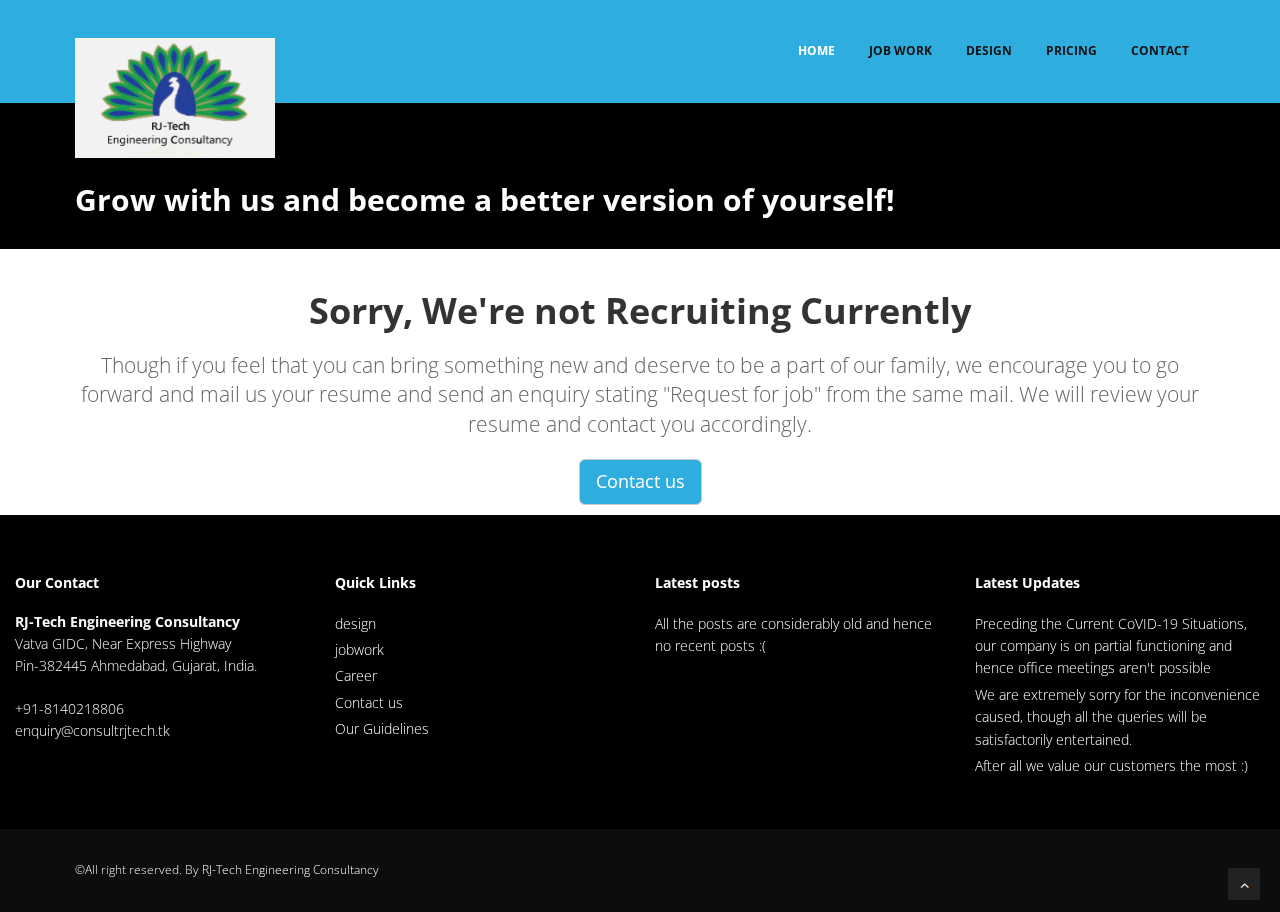
==== commit a96806cd: "Machine Removal" ====
--- a/career.html
+++ b/career.html
@@ -47,7 +47,6 @@
                     <ul class="nav navbar-nav">
                         <li class="active"><a href="#">Home</a></li>
 						<li><a href="jobwork.html">Job Work</a></li>
-						<li><a href="machine.html">Machine</a></li>
                         <li><a href="design.html">Design</a></li>
                         <li><a href="pricing.html">Pricing</a></li>                        
 						<li><a href="contact.html">contact</a></li>
@@ -99,7 +98,6 @@
 				<div class="widget">
 					<h5 class="widgetheading">Quick Links</h5>
 					<ul class="link-list">
-						<li><a href="machine.html">Manufacturing</a></li>
 						<li><a href="design.html">design</a></li>
 						<li><a href="jobwork.html">jobwork</a></li>
 						<li><a href="career.html">Career</a></li>
--- a/css/style.css
+++ b/css/style.css
@@ -1614,6 +1614,8 @@
 	}
 
 
+
+
 }
 
  
